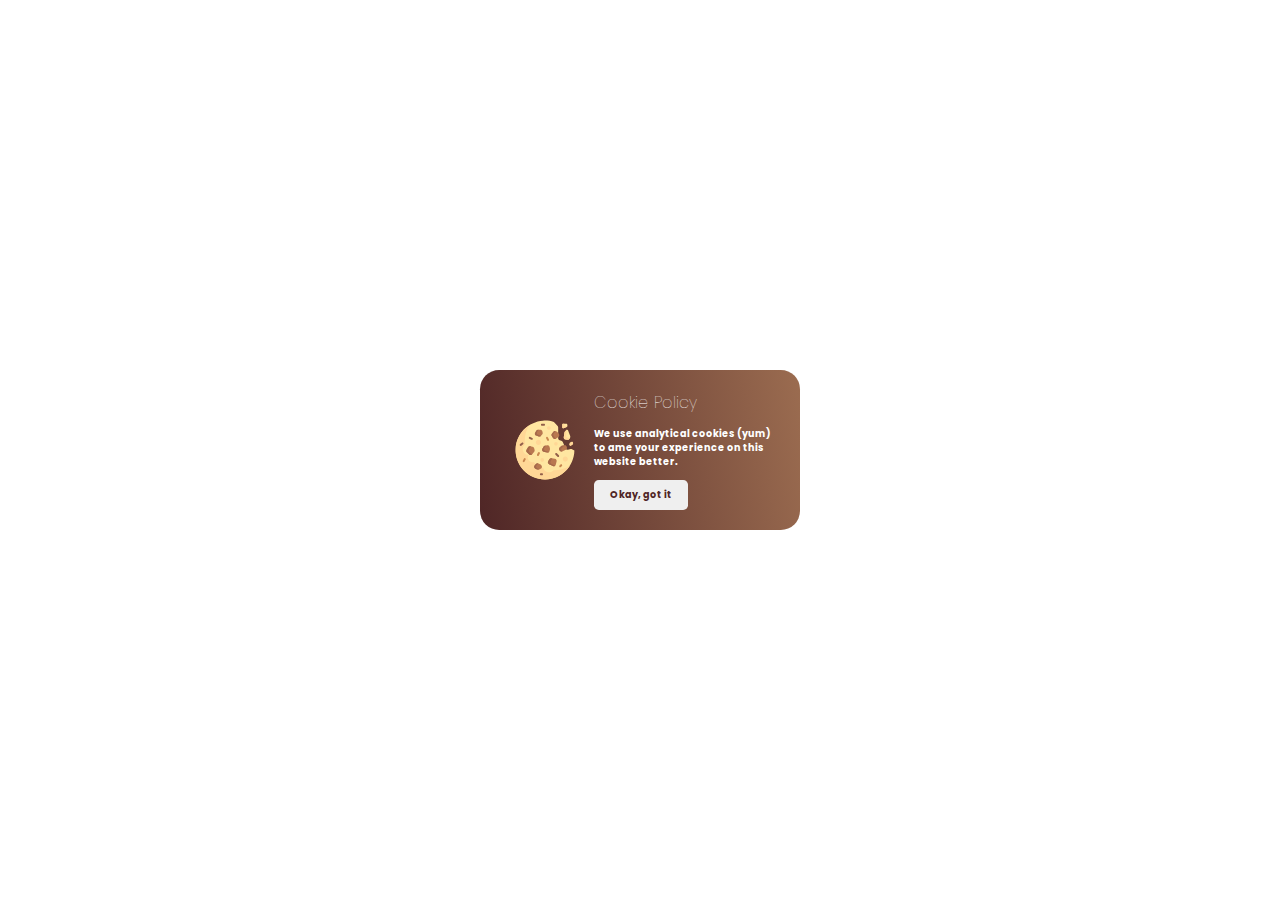
==== Cookie Popup/index.html @ 026828ae "git a" ====
<!DOCTYPE html>
<html lang="en">
<head>
    <meta charset="UTF-8">
    <meta http-equiv="X-UA-Compatible" content="IE=edge">
    <meta name="viewport" content="width=device-width, initial-scale=1.0">
    <title>Cookie Popup</title>
    <link rel="preconnect" href="https://fonts.googleapis.com">
<link rel="preconnect" href="https://fonts.gstatic.com" crossorigin>
<link href="https://fonts.googleapis.com/css2?family=Poppins:wght@300;400&display=swap" rel="stylesheet">
    <link rel="stylesheet" href="./style.css">
</head>
<body>
    <div class="cookie-container">
    <!-- This our cookie-->
        <svg class="cookie" width="98" height="98" viewBox="0 0 98 98" fill="none" xmlns="http://www.w3.org/2000/svg">
            <g id="cookies-svgrepo-com 1" clip-path="url(#clip0_1_4)">
            <g>
            <path id="Vector" d="M91.8045 47.5377L87.1455 48.4694C85.5951 48.7795 84.0369 47.9731 83.3947 46.5282L78.4042 35.2991C77.9817 34.3484 77.1449 33.6456 76.1358 33.3931L73.5359 32.7433C72.0315 32.3672 70.9763 31.0157 70.9763 29.4649V11.4467C70.9763 10.6047 70.6618 9.79291 70.0947 9.17046L63.8177 2.28251C58.1584 0.490378 52.0579 -0.309126 45.7154 0.108522C21.3389 1.71442 1.5917 21.5441 0.104278 45.9279C-1.6312 74.382 20.9314 98 49.0105 98C75.7926 98 97.5423 76.5099 97.9894 49.8343L93.9787 47.829C93.3065 47.4927 92.5414 47.3903 91.8045 47.5377Z" fill="#FFE6A1"/>
            <g id="Group">
            <path id="Vector_2" d="M64.2174 82.793C63.92 82.793 63.6269 82.7759 63.3308 82.7706C61.4742 84.8533 58.7788 86.1722 55.7691 86.1722C51.3361 86.1722 47.5777 83.3222 46.2001 79.3586C40.1366 76.9589 34.6673 73.3888 30.0709 68.9198C29.3755 69.1294 28.6534 69.2757 27.8896 69.2757C23.6904 69.2757 20.2862 65.8715 20.2862 61.6722C20.2862 60.2057 20.7211 58.8484 21.4404 57.687C21.3889 57.5949 21.334 57.5055 21.2829 57.4131C16.0087 57.0555 11.8381 52.6752 11.8381 47.3103C11.8381 44.1484 13.2863 41.3261 15.5547 39.4668C15.3397 37.6042 15.2174 35.7135 15.2174 33.793C15.2174 24.1559 18.0108 15.1764 22.8157 7.59825C9.11365 16.2858 0.0105591 31.5751 0.0105591 49C0.0105591 76.062 21.9486 98 49.0106 98C66.4354 98 81.7246 88.8969 90.4123 75.1949C82.8342 79.9998 73.8547 82.793 64.2174 82.793Z" fill="#FFD796"/>
            <path id="Vector_3" d="M38.0279 40.5517C40.3608 40.5517 42.252 38.6605 42.252 36.3276C42.252 33.9946 40.3608 32.1034 38.0279 32.1034C35.6949 32.1034 33.8037 33.9946 33.8037 36.3276C33.8037 38.6605 35.6949 40.5517 38.0279 40.5517Z" fill="#FFD796"/>
            <path id="Vector_4" d="M82.8037 68.431C85.1367 68.431 87.0279 66.5398 87.0279 64.2068C87.0279 61.8739 85.1367 59.9827 82.8037 59.9827C80.4708 59.9827 78.5796 61.8739 78.5796 64.2068C78.5796 66.5398 80.4708 68.431 82.8037 68.431Z" fill="#FFD796"/>
            <path id="Vector_5" d="M44.364 68.431C45.997 68.431 47.3209 67.1072 47.3209 65.4741C47.3209 63.8411 45.997 62.5173 44.364 62.5173C42.731 62.5173 41.4072 63.8411 41.4072 65.4741C41.4072 67.1072 42.731 68.431 44.364 68.431Z" fill="#FFD796"/>
            <path id="Vector_6" d="M67.1744 41.3964C68.8075 41.3964 70.1313 40.0726 70.1313 38.4395C70.1313 36.8065 68.8075 35.4827 67.1744 35.4827C65.5414 35.4827 64.2176 36.8065 64.2176 38.4395C64.2176 40.0726 65.5414 41.3964 67.1744 41.3964Z" fill="#FFD796"/>
            <path id="Vector_7" d="M55.3469 15.2068C56.9799 15.2068 58.3037 13.883 58.3037 12.25C58.3037 10.617 56.9799 9.29315 55.3469 9.29315C53.7138 9.29315 52.39 10.617 52.39 12.25C52.39 13.883 53.7138 15.2068 55.3469 15.2068Z" fill="#FFD796"/>
            </g>
            <g id="Group_2">
            <path id="Vector_8" d="M46.5517 43.5231L44.5984 46.7787C43.4308 48.7246 44.4752 51.2454 46.6765 51.7957L52.4907 53.2492C54.3014 53.7019 56.1362 52.6011 56.5887 50.7904L57.2538 48.1299C57.3884 47.5916 57.3884 47.0289 57.2538 46.4907L56.5506 43.6776C56.1132 41.9275 54.3783 40.8296 52.6095 41.1834L48.7868 41.9478C47.8531 42.1348 47.0417 42.7068 46.5517 43.5231Z" fill="#B97850"/>
            <path id="Vector_9" d="M56.3045 64.4413L54.2673 67.8365C53.2546 69.5245 53.8931 71.7175 55.6537 72.5977L62.1389 75.8403C64.0725 76.8073 66.4042 75.7347 66.9286 73.6375L67.5967 70.9654L68.3774 67.8419C68.8634 65.8979 67.5607 63.9603 65.5767 63.6769L59.6797 62.8343C58.3341 62.6421 57.0039 63.2755 56.3045 64.4413Z" fill="#B97850"/>
            <path id="Vector_10" d="M20.7509 44.2834L18.2648 48.4271C17.467 49.7568 17.6766 51.4588 18.7729 52.5554L22.6857 56.4683C24.1099 57.8926 26.4558 57.7626 27.7141 56.1898L31.0685 51.9967C31.7273 51.1732 31.9639 50.0893 31.708 49.066L30.9429 46.0058C30.6262 44.7387 29.6079 43.7679 28.3274 43.5116L24.3113 42.7085C22.911 42.4283 21.4857 43.0587 20.7509 44.2834Z" fill="#B97850"/>
            <path id="Vector_11" d="M34.5088 16.8474L32.5917 20.0427C31.4794 21.8965 32.3699 24.3036 34.4208 24.9873L38.581 26.3741C39.7953 26.7787 41.134 26.4627 42.0391 25.5577L44.2784 23.3184C45.1177 22.4791 45.4552 21.2608 45.1673 20.1093L44.5816 17.7667C44.2055 16.2621 42.8538 15.2066 41.303 15.2066H37.4063C36.2196 15.2068 35.1196 15.8297 34.5088 16.8474Z" fill="#B97850"/>
            <path id="Vector_12" d="M75.3214 42.965L73.3655 44.921C72.0459 46.2405 72.0459 48.3802 73.3655 49.7L74.3227 50.6572C75.3513 51.6858 76.9224 51.9408 78.2235 51.2902L83.7584 48.5228C85.175 47.8144 85.9098 46.2173 85.5257 44.6807L85.2749 43.678C84.8376 41.9279 83.1027 40.83 81.3339 41.1838L77.0485 42.0409C76.3941 42.1714 75.7933 42.4932 75.3214 42.965Z" fill="#B97850"/>
            <path id="Vector_13" d="M62.7562 18.8451L60.512 21.8375C59.6876 22.9366 59.6108 24.4257 60.3177 25.6038L62.3943 29.0646C63.3869 30.7192 65.5611 31.208 67.1664 30.1379L71.3831 27.3267C72.9974 26.2506 73.376 24.0393 72.2121 22.4874L69.9198 19.431C69.5073 18.8811 68.9371 18.4699 68.285 18.2527L66.5282 17.667C65.1482 17.2067 63.6288 17.6813 62.7562 18.8451Z" fill="#B97850"/>
            <path id="Vector_14" d="M33.8385 72.2339L31.632 74.992C30.2154 76.7627 30.9104 79.3984 33.0158 80.2408L35.9798 81.4263C36.7856 81.7487 37.6842 81.7487 38.4899 81.4263L41.8161 80.0957C43.809 79.2987 44.5636 76.8695 43.373 75.0835L42.8017 74.2266C42.4753 73.7372 42.0272 73.3417 41.5013 73.0785L37.989 71.3224C36.5632 70.6098 34.8338 70.9897 33.8385 72.2339Z" fill="#B97850"/>
            </g>
            <g id="Group_3">
            <path id="Vector_15" d="M26.8788 56.0669L22.9661 52.1542C21.8697 51.0578 21.6599 49.3556 22.4579 48.0261L24.9441 43.8824C25.1561 43.529 25.4364 43.2421 25.7462 42.9956L24.3115 42.7089C22.9111 42.4288 21.4857 43.0593 20.7509 44.2837L18.2648 48.4275C17.467 49.7572 17.6766 51.4592 18.7729 52.5558L22.6857 56.4685C24.0058 57.7886 26.107 57.7568 27.4105 56.4951C27.2237 56.3712 27.0438 56.2321 26.8788 56.0669Z" fill="#A5694B"/>
            <path id="Vector_16" d="M41.9655 25.1711L37.8052 23.7845C35.7545 23.1008 34.8637 20.6937 35.9762 18.8399L37.8933 15.6446C37.9907 15.4819 38.1195 15.3481 38.2403 15.2068H37.4062C36.2193 15.2068 35.1192 15.8297 34.5085 16.8476L32.5913 20.0427C31.4789 21.8965 32.3693 24.3036 34.4204 24.9873L38.5806 26.3741C39.7949 26.7787 41.1336 26.4627 42.0388 25.5577L42.3536 25.2428C42.2242 25.2161 42.0929 25.2136 41.9655 25.1711Z" fill="#A5694B"/>
            <path id="Vector_17" d="M55.6969 52.2776L49.8828 50.8241C47.6812 50.2736 46.6369 47.753 47.8047 45.8072L49.758 42.5515C49.9905 42.1639 50.2995 41.8368 50.6557 41.5744L48.7868 41.9482C47.8533 42.1348 47.0415 42.707 46.5517 43.5235L44.5984 46.7791C43.4308 48.725 44.4752 51.2458 46.6765 51.7961L52.4907 53.2496C53.7155 53.5559 54.9405 53.1401 55.7519 52.2859C55.7335 52.2813 55.7153 52.2822 55.6969 52.2776Z" fill="#A5694B"/>
            <path id="Vector_18" d="M65.5507 28.7724L63.4741 25.3116C62.7673 24.1335 62.844 22.6447 63.6684 21.5453L65.9126 18.553C66.1584 18.2251 66.4635 17.9683 66.7943 17.7552L66.528 17.6666C65.148 17.2067 63.6286 17.6813 62.7558 18.8449L60.5117 21.8372C59.6873 22.9364 59.6106 24.4254 60.3175 25.6035L62.394 29.0643C63.3834 30.7132 65.5457 31.2023 67.1493 30.1463C66.5068 29.8789 65.9379 29.4176 65.5507 28.7724Z" fill="#A5694B"/>
            <path id="Vector_19" d="M77.0347 50.4321C75.715 49.1123 75.715 46.9728 77.0347 45.6531L78.9907 43.6971C79.4623 43.2255 80.0632 42.9037 80.7176 42.773L84.3246 42.0516C83.5529 41.3181 82.4509 40.96 81.3337 41.1835L77.0483 42.0407C76.3941 42.1716 75.7933 42.4931 75.3214 42.9648L73.3655 44.9207C72.0459 46.2405 72.0459 48.38 73.3655 49.6998L74.3227 50.657C75.2876 51.6219 76.7231 51.8747 77.9718 51.3696L77.0347 50.4321Z" fill="#A5694B"/>
            <path id="Vector_20" d="M59.8399 72.3143C58.0794 71.434 57.4406 69.241 58.4536 67.553L60.4907 64.158C60.7579 63.713 61.1355 63.3756 61.552 63.1021L59.6801 62.8347C58.3341 62.6423 57.004 63.2755 56.3046 64.4413L54.2675 67.8365C53.2548 69.5245 53.8933 71.7175 55.6539 72.5977L62.1391 75.8403C63.4317 76.4867 64.8904 76.2077 65.8797 75.3345L59.8399 72.3143Z" fill="#A5694B"/>
            <path id="Vector_21" d="M39.359 80.8615L36.3951 79.6759C34.2898 78.8339 33.5948 76.1979 35.0113 74.4272L37.2178 71.669C37.3579 71.4939 37.5152 71.3408 37.6814 71.2006C36.3212 70.6798 34.764 71.0768 33.8385 72.2339L31.632 74.992C30.2154 76.7627 30.9104 79.3984 33.0158 80.2408L35.9798 81.4263C36.7856 81.7487 37.6842 81.7487 38.4899 81.4263L39.6722 80.9534C39.5675 80.9229 39.4609 80.9023 39.359 80.8615Z" fill="#A5694B"/>
            </g>
            <path id="Vector_22" d="M13.5258 69.2741C13.2725 69.2741 13.0141 69.2165 12.7718 69.0959C11.9369 68.6785 11.5985 67.6638 12.0162 66.8289L13.7059 63.4496C14.1235 62.6147 15.1357 62.2798 15.9729 62.694C16.8078 63.1116 17.1462 64.1261 16.7286 64.961L15.0388 68.3402C14.7427 68.9325 14.1463 69.2741 13.5258 69.2741Z" fill="#C98850"/>
            <path id="Vector_23" d="M43.9415 91.2413H42.2517C41.3186 91.2413 40.562 90.4856 40.562 89.5515C40.562 88.6176 41.3186 87.8618 42.2517 87.8618H43.9415C44.8746 87.8618 45.6312 88.6175 45.6312 89.5515C45.6312 90.4856 44.8746 91.2413 43.9415 91.2413Z" fill="#925F4A"/>
            <path id="Vector_24" d="M37.1812 59.1378C36.928 59.1378 36.6696 59.0802 36.4273 58.9596C35.5924 58.542 35.254 57.5273 35.6716 56.6926L37.3613 53.3133C37.778 52.4801 38.7904 52.1435 39.6284 52.5577C40.4633 52.9753 40.8017 53.9898 40.384 54.8247L38.6943 58.204C38.3982 58.7964 37.8016 59.1378 37.1812 59.1378Z" fill="#C98850"/>
            <g id="Group_4">
            <path id="Vector_25" d="M27.0434 32.1034C26.7902 32.1034 26.5318 32.0458 26.2895 31.9252L22.9102 30.2355C22.0753 29.8178 21.7369 28.8034 22.1545 27.9685C22.5712 27.1353 23.5843 26.7969 24.4215 27.2128L27.8008 28.9023C28.6357 29.32 28.9741 30.3344 28.5565 31.1694C28.2604 31.7618 27.6638 32.1034 27.0434 32.1034Z" fill="#925F4A"/>
            <path id="Vector_26" d="M47.321 8.4481H43.9417C43.0086 8.4481 42.252 7.69243 42.252 6.75837C42.252 5.82431 43.0086 5.06863 43.9417 5.06863H47.321C48.2541 5.06863 49.0107 5.82431 49.0107 6.75837C49.0107 7.69243 48.2541 8.4481 47.321 8.4481Z" fill="#925F4A"/>
            </g>
            <path id="Vector_27" d="M54.0813 33.793C53.4607 33.793 52.8643 33.4515 52.5682 32.8591L50.8785 29.4798C50.4608 28.6449 50.7992 27.6301 51.6341 27.2128C52.4708 26.7969 53.4846 27.1353 53.9011 27.9685L55.5909 31.3478C56.0085 32.1827 55.6701 33.1975 54.8352 33.6148C54.5925 33.7354 54.3345 33.793 54.0813 33.793Z" fill="#C98850"/>
            <g id="Group_5">
            <path id="Vector_28" d="M7.711 42.0667C7.4838 41.9547 7.27766 41.7888 7.11324 41.5734C6.54859 40.83 6.69387 39.7702 7.43748 39.2057L10.4468 36.9211C11.1896 36.3563 12.2487 36.5029 12.8145 37.2454C13.3791 37.9888 13.2338 39.0486 12.4902 39.613L9.48112 41.8975C8.95342 42.2979 8.26742 42.3408 7.711 42.0667Z" fill="#925F4A"/>
            <path id="Vector_29" d="M70.9761 60.8276C70.5437 60.8276 70.1113 60.6626 69.7815 60.3326L66.4023 56.9533C65.7423 56.2933 65.7423 55.2239 66.4023 54.564C67.0622 53.904 68.1316 53.904 68.7916 54.564L72.1709 57.9433C72.8308 58.6032 72.8308 59.6726 72.1709 60.3326C71.8407 60.6626 71.4083 60.8276 70.9761 60.8276Z" fill="#925F4A"/>
            </g>
            <path id="Vector_30" d="M74.3554 77.7242C73.9231 77.7242 73.4907 77.5592 73.1609 77.2292C72.5009 76.5692 72.5009 75.4998 73.1609 74.8399L74.8506 73.1501C75.5106 72.4902 76.58 72.4902 77.2399 73.1501C77.8999 73.8101 77.8999 74.8795 77.2399 75.5395L75.5502 77.2292C75.22 77.5592 74.7878 77.7242 74.3554 77.7242Z" fill="#C98850"/>
            </g>
            <g id="crumbs">
            <g id="Group_6">
            <path id="Vector_31" d="M77.7346 6.75855V11.0215C77.7346 12.2171 78.9418 13.0344 80.0518 12.5903L85.1208 10.5627C85.7622 10.3061 86.1829 9.68477 86.1829 8.99398V6.75855C86.1829 5.82545 85.4263 5.06882 84.4932 5.06882H79.4242C78.4912 5.06882 77.7346 5.82545 77.7346 6.75855Z" fill="#FFE6A1"/>
            <path id="Vector_32" d="M81.347 20.0793L80.2688 27.6272C80.0152 29.4027 81.1929 31.0671 82.9514 31.4187L86.0458 32.0376C87.3887 32.3063 88.7607 31.7378 89.5204 30.5984L90.6842 28.8528C91.2869 27.9484 91.4182 26.8093 91.0366 25.7918L87.5114 16.3916C87.0729 15.2225 85.5732 14.8977 84.6903 15.7807L82.3031 18.1677C81.7859 18.6847 81.4506 19.3556 81.347 20.0793Z" fill="#FFE6A1"/>
            </g>
            <g id="Group_7">
            <path id="Vector_33" d="M89.818 29.0361L86.7235 28.4173C84.9649 28.0655 83.7874 26.401 84.041 24.6258L85.1192 17.078C85.2154 16.4049 85.5294 15.7901 85.986 15.2897C85.5274 15.2666 85.0566 15.4141 84.6904 15.7801L82.303 18.1673C81.786 18.6843 81.4505 19.3552 81.3473 20.0789L80.2691 27.6266C80.0155 29.4023 81.1932 31.0666 82.9517 31.4182L86.0461 32.037C87.3889 32.3054 88.7611 31.7373 89.5208 30.5978L90.5388 29.0708C90.2992 29.0756 90.0594 29.0846 89.818 29.0361Z" fill="#FFD796"/>
            <path id="Vector_34" d="M83.4311 9.21085C82.3212 9.65472 81.114 8.83741 81.114 7.64208V5.06882H79.4242C78.4911 5.06882 77.7345 5.82545 77.7345 6.75855V11.0215C77.7345 12.2171 78.9417 13.0344 80.0517 12.5903L85.1207 10.5627C85.7621 10.3061 86.1828 9.68496 86.1828 8.99398V8.11026L83.4311 9.21085Z" fill="#FFD796"/>
            <path id="Vector_35" d="M90.4047 36.8501L89.4059 38.8476C89.1682 39.3233 89.1682 39.8831 89.4059 40.3588L89.8616 41.2706C90.3162 42.1796 91.4645 42.4847 92.3101 41.921L95.034 40.1052C95.5041 39.7916 95.7864 39.2641 95.7864 38.6993V36.8788C95.7864 35.7256 94.6566 34.9112 93.5625 35.276L91.3814 36.0029C90.9565 36.1444 90.6051 36.4491 90.4047 36.8501Z" fill="#FFD796"/>
            </g>
            </g>
            </g>
            <defs>
            </defs>
        </svg>      
    <div class="text">
        <h2 class="cookie-title">Cookie Policy</h2>
        <p class="cookie-subtitle">We use analytical cookies (yum) to  ame your experience on this website better.</p>
        <button>Okay, got it</button>
    </div>      
    </div>
    <script src="https://cdnjs.cloudflare.com/ajax/libs/gsap/3.8.0/gsap.min.js" integrity="sha512-eP6ippJojIKXKO8EPLtsUMS+/sAGHGo1UN/38swqZa1ypfcD4I0V/ac5G3VzaHfDaklFmQLEs51lhkkVaqg60Q==" crossorigin="anonymous" referrerpolicy="no-referrer"></script>
    <script src="app.js"></script>
</body>
</html>
---- Cookie Popup/style.css ----
* {
  margin: 0;
  padding: 0;
  box-sizing: border-box;
}

.cookie-container {
  background: linear-gradient(260deg, #9b6c50 0%, #4f2626 100%);
  position: absolute;
  top: 50%;
  left: 50%;
  transform: translate(-50%, -50%);
  color: white;
  display: flex;
  width: 20rem;
  height: 10rem;
  border-radius: 1.2rem;
  padding: 1rem;
  font-family: "Poppins", sans-serif;
  align-items: center;
  justify-content: space-between;
  overflow: hidden;
}
.text {
  width: 80%;
}
.cookie {
  transform: scale(0.6);
  overflow: visible;
}
.cookie-title {
  font-size: 1rem;
  font-weight: lighter;
}
.cookie-subtitle {
  font-weight: bold;
  padding: 0.7rem 0rem;
  font-size: 0.6rem;
}
button {
  border-style: none;
  padding: 0.5rem 1rem;
  color: #4f2626;
  font-family: "Poppins", sans-serif;
  font-size: 0.6rem;
  font-weight: bold;
  border-radius: 0.3rem;
  cursor: pointer;
}
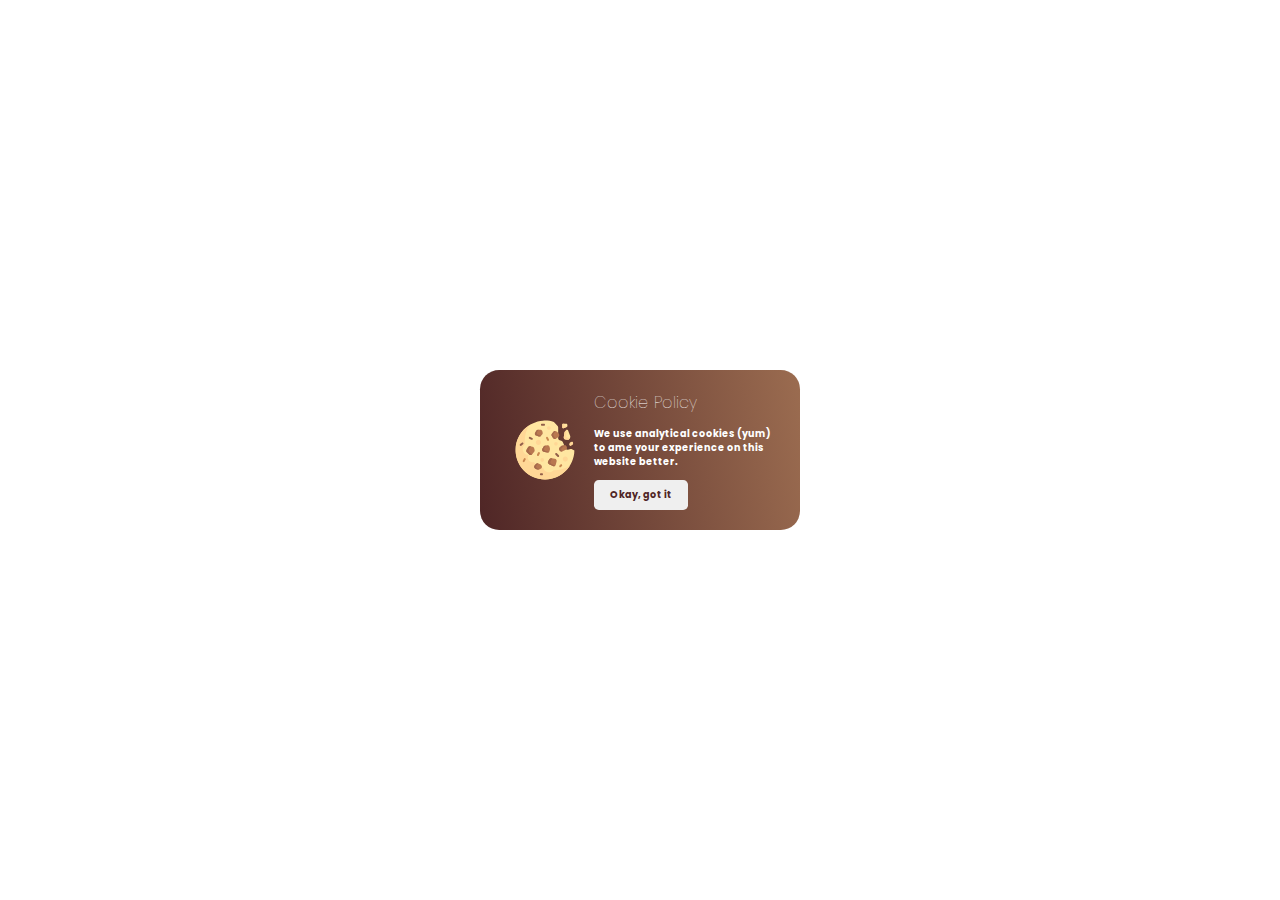
==== commit fb8369b7: "Cookie Animation completed." ====
--- a/Cookie Popup/index.html
+++ b/Cookie Popup/index.html
@@ -75,7 +75,7 @@
     <div class="text">
         <h2 class="cookie-title">Cookie Policy</h2>
         <p class="cookie-subtitle">We use analytical cookies (yum) to  ame your experience on this website better.</p>
-        <button>Okay, got it</button>
+        <button id="btn">Okay, got it</button>
     </div>      
     </div>
     <script src="https://cdnjs.cloudflare.com/ajax/libs/gsap/3.8.0/gsap.min.js" integrity="sha512-eP6ippJojIKXKO8EPLtsUMS+/sAGHGo1UN/38swqZa1ypfcD4I0V/ac5G3VzaHfDaklFmQLEs51lhkkVaqg60Q==" crossorigin="anonymous" referrerpolicy="no-referrer"></script>
